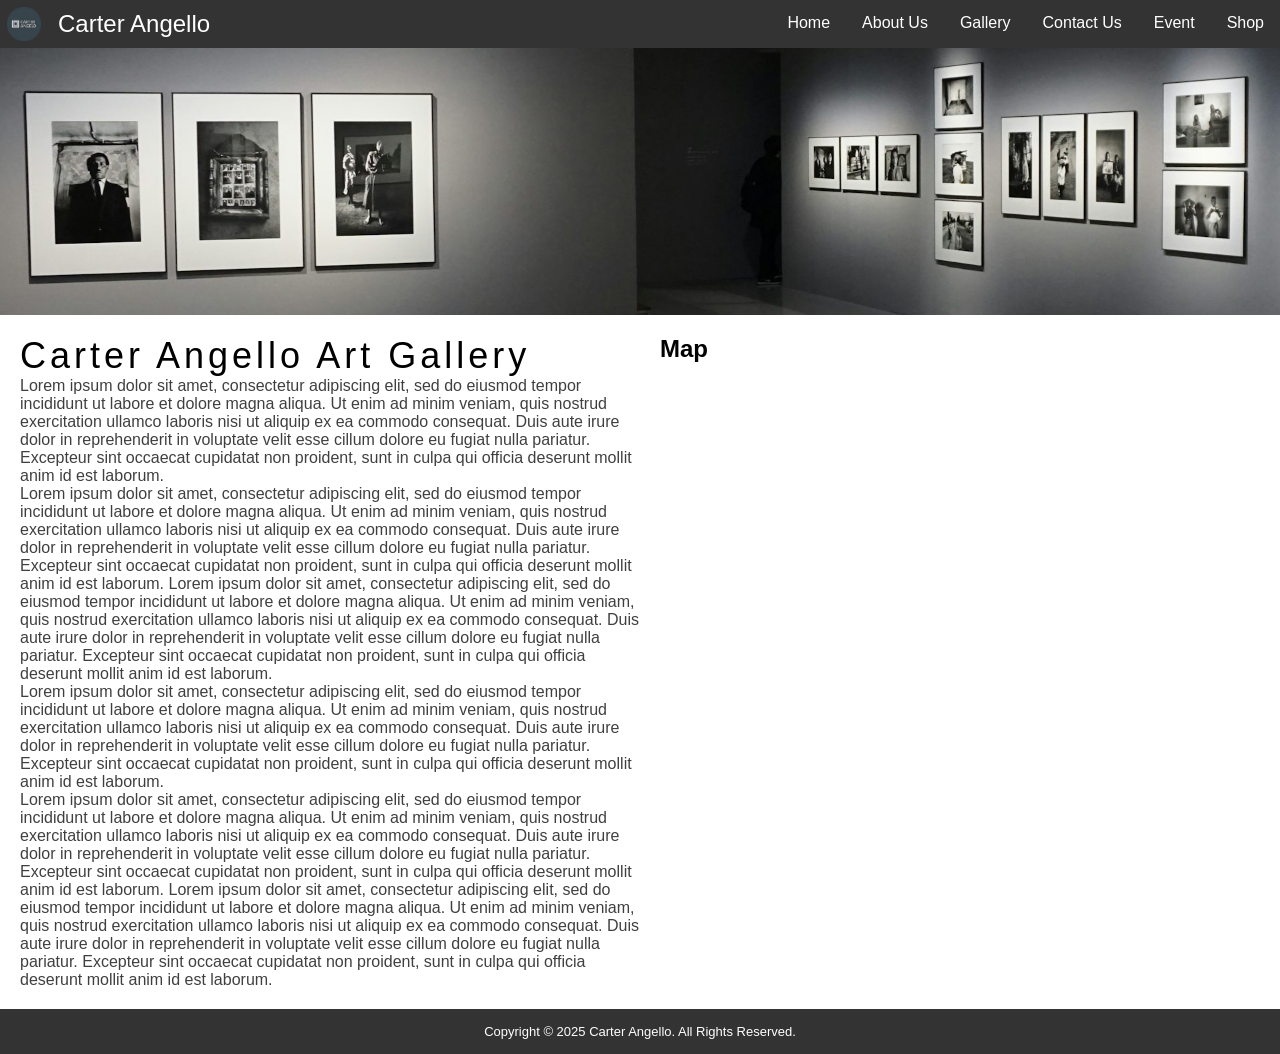
==== index.html @ fa684548 "basic files yes" ====
<!DOCTYPE html>
<html lang="en">
    <head>
        <meta charset="utf-8">
        <title>Carter Angello | Home</title>
        <meta name="viewport" content="width=device-width, initial-scale=1.0">
        <link rel="stylesheet" href="style.css">
        <link rel="icon" href="/images/logo.ico">
    </head>
    <body>

		<ul class="topnav">
			<li class="logo-container">
				<img src="images/logo.png" class="logo" height="6%" width="6%">
				<p>Carter Angello</p>
			</li>
			<ul class="topnav-links">
				<li><a href="./index.html">Home</a></li>
				<li><a href="./pages/about.html">About Us</a></li>
				<li><a href="./pages/gallery.html">Gallery</a></li>
				<li><a href="./pages/contact.html">Contact Us</a></li>
				<li><a href="./pages/event.html">Event</a></li>
				<li><a href="./pages/shop.html">Shop</a></li>
			</ul>
		</ul>
		
        <section>
            <img class="mySlides" src="images/gallery1.jpg" style="width: 100%;">
            <img class="mySlides" src="images/gallery2.jpg" style="width: 100%;">
            <img class="mySlides" src="images/gallery3.jpg" style="width: 100%;">
            </section>

        
		
		<div class="home-content">
			<section class="home-page-text">
					<h2 class="title">Carter Angello Art Gallery</h2>
					<p class="subtext">
						Lorem ipsum dolor sit amet, consectetur adipiscing elit, sed do eiusmod tempor incididunt ut labore et dolore magna aliqua. Ut enim ad minim veniam, quis nostrud exercitation ullamco laboris nisi ut aliquip ex ea commodo consequat. Duis aute irure dolor in reprehenderit in voluptate velit esse cillum dolore eu fugiat nulla pariatur. Excepteur sint occaecat cupidatat non proident, sunt in culpa qui officia deserunt mollit anim id est laborum.
					</p>
					<p class="subtext">
						Lorem ipsum dolor sit amet, consectetur adipiscing elit, sed do eiusmod tempor incididunt ut labore et dolore magna aliqua. Ut enim ad minim veniam, quis nostrud exercitation ullamco laboris nisi ut aliquip ex ea commodo consequat. Duis aute irure dolor in reprehenderit in voluptate velit esse cillum dolore eu fugiat nulla pariatur. Excepteur sint occaecat cupidatat non proident, sunt in culpa qui officia deserunt mollit anim id est laborum. Lorem ipsum dolor sit amet, consectetur adipiscing elit, sed do eiusmod tempor incididunt ut labore et dolore magna aliqua. Ut enim ad minim veniam, quis nostrud exercitation ullamco laboris nisi ut aliquip ex ea commodo consequat. Duis aute irure dolor in reprehenderit in voluptate velit esse cillum dolore eu fugiat nulla pariatur. Excepteur sint occaecat cupidatat non proident, sunt in culpa qui officia deserunt mollit anim id est laborum.
					</p>
					<p class="subtext">
						Lorem ipsum dolor sit amet, consectetur adipiscing elit, sed do eiusmod tempor incididunt ut labore et dolore magna aliqua. Ut enim ad minim veniam, quis nostrud exercitation ullamco laboris nisi ut aliquip ex ea commodo consequat. Duis aute irure dolor in reprehenderit in voluptate velit esse cillum dolore eu fugiat nulla pariatur. Excepteur sint occaecat cupidatat non proident, sunt in culpa qui officia deserunt mollit anim id est laborum.
					</p>
					<p class="subtext">
						Lorem ipsum dolor sit amet, consectetur adipiscing elit, sed do eiusmod tempor incididunt ut labore et dolore magna aliqua. Ut enim ad minim veniam, quis nostrud exercitation ullamco laboris nisi ut aliquip ex ea commodo consequat. Duis aute irure dolor in reprehenderit in voluptate velit esse cillum dolore eu fugiat nulla pariatur. Excepteur sint occaecat cupidatat non proident, sunt in culpa qui officia deserunt mollit anim id est laborum. Lorem ipsum dolor sit amet, consectetur adipiscing elit, sed do eiusmod tempor incididunt ut labore et dolore magna aliqua. Ut enim ad minim veniam, quis nostrud exercitation ullamco laboris nisi ut aliquip ex ea commodo consequat. Duis aute irure dolor in reprehenderit in voluptate velit esse cillum dolore eu fugiat nulla pariatur. Excepteur sint occaecat cupidatat non proident, sunt in culpa qui officia deserunt mollit anim id est laborum.
					</p>
			</section>

			<div class="map-container">
				<h2>Map</h2>
				<iframe src="https://www.google.com/maps/embed?pb=!1m18!1m12!1m3!1d898.5036097395877!2d-0.12862052497859588!3d51.5084655289097!2m3!1f0!2f0!3f0!3m2!1i1024!2i768!4f13.1!3m3!1m2!1s0x487604ce176ac979%3A0x42af85654e23a0b4!2sThe%20National%20Gallery!5e1!3m2!1sen!2suk!4v1743511405072!5m2!1sen!2suk" width="600" height="450" style="border:0;" allowfullscreen="" loading="lazy" referrerpolicy="no-referrer-when-downgrade"></iframe>
			</div>
		</div>

        <footer>
            <div class="footer-text">
                Copyright &#169; 2025 Carter Angello. All Rights Reserved.
            </div>
        </footer>
        
        <script src="script.js">
        </script>

    </body>
</html>
---- style.css ----
* {
    margin: 0;
    padding: 0;
    box-sizing: border-box;
}

header {
    min-height: 50px;
    background: white;
}

body {
    font-family: "Alata", sans-serif;
    font-weight: 400;
    font-style: normal;
    margin: 0;
    padding: 0;
    height: 100%;
    position: relative;
    min-height: 100vh;
}

body {
    display: flex;
    flex-direction: column;
    height: 100vh;
}

html body {
    height: 100%;
    margin: 0;
    display: flex;
    flex-direction: column;
}

body > .home-content {
    flex: 1;
}

footer {
    background-color: #333;
    color: white;
    margin: 0;
    padding: 15px 15px;
    align-content: center;
}

.footer-text{
    color: white;
    text-align: center;
    font-size: small;
}

.title {
    letter-spacing: 4px;
    font-family: "Alata", sans-serif;
    font-weight: 400;
    font-style: normal;
    font-size: 36px;
}

.subtext {
    opacity: 75%;
    font-size: 16px;
}

.logo-container {
    display: flex;
    align-items: center;
}

.logo-container img {
    padding: 7px;
    height: auto;
    width: 3rem;
    margin-right: 10px; /* Adds space between the logo and text */
}

.logo-container p {
    color: white;
    font-size: 1.5rem; /* Adjust size as needed */
    margin: 0;
}

.logo {
    display: flex;
}

.home-page-text {
    flex: 2;
}

.map-container {
    flex: 1;
    max-width: 600px;
}

.text-container {
    padding: 20px;
    margin: auto;
    text-align: center;
    max-width: 35%;
}

.home-content {
    display: flex;
    align-items: flex-start;
    justify-content: space-between;
    gap: 20px;
    padding: 20px;
}

.content {
    flex-grow: 1;
}

body {
    display: flex;
    flex-direction: column;
    height: 100vh;
}

.content {
    flex: 1;
    padding: 20px;
}

footer {
    background-color: #333;
    color: white;
    padding: 15px 0;
    text-align: center;
}

/* RESPONSIVE IMAGE GALLERY */
.row {
    display: flex;
    flex-wrap: wrap;
    padding: 0 4px;
  }
  
  .column {
    flex: 25%;
    max-width: 25%;
    padding: 0 4px;
  }
  
  .column img {
    margin-top: 8px;
    vertical-align: middle;
    width: 100%;
  }
  
  @media screen and (max-width: 800px) {
    .column {
      flex: 50%;
      max-width: 50%;
    }
  }
  
  @media screen and (max-width: 600px) {
    .column {
      flex: 100%;
      max-width: 100%;
    }
  }

.content {
    text-align: center;
    padding-top: 60px;
}

/* CONTACT */

.contact {
    max-width: 400px;
    margin: 0 auto;
    padding: 20px;
    border: 1px solid #ccc;
    border-radius: 8px;
    background-color: #f9f9f9;
    display: flex;
    flex-direction: column;
    gap: 15px;
}

.form-field {
    display: flex;
    flex-direction: column;
    align-items: flex-start;
}

label {
    font-size: 14px;
    margin-bottom: 5px;
    align-self: flex-start;
}

input[type="text"], input[type="email"], textarea {
    padding: 10px;
    font-size: 14px;
    border-radius: 8px;
    border: 1px solid #ccc;
    width: 100%;
    box-sizing: border-box;
    transition: all 0.3s ease;
}

input[type="text"]:focus, input[type="email"]:focus, textarea:focus {
    border-color: #3498db;
    box-shadow: 0 0 8px rgba(52, 152, 219, 0.6);
    outline: none;
}

input[type="text"]:hover, input[type="email"]:hover, textarea:hover {
    border-color: #2980b9;
    background-color: #ecf0f1;
}

input[type="submit"] {
    padding: 10px 15px;
    font-size: 16px;
    background-color: #3498db;
    color: white;
    border: none;
    border-radius: 8px;
    cursor: pointer;
    transition: backround-color 0.3s;
    width: 100%;
}

input[type="submit"]:hover {
    background-color: #2980b9;
}

textarea {
    min-height: 100px;
    resize: vertical;
    overflow: hidden;
    white-space: pre-wrap;
    word-wrap: break-word;
    font-family: "Alata", sans-serif;
    font-weight: 400;
    font-style: normal;
}

textarea:focus {
    border-color: #3498db;
    outline: none;
}

.events-content {
    text-align: left;
    
}

.calender-embed {
    padding: 20px;
}

.calender-embed iframe {
    max-width: 30%;
    height: 350px;
    border: none;
    border-radius: 8px;
    box-shadow: 0 4px 10px rgba(0, 0 ,0, 0.1);
}

.events-container {
    display: flex;
    flex-wrap: wrap;
    gap: 16px;
    justify-content: center;
    padding: 20px;
}

.event-card {
    flex: 1 1 300px;
    max-width: 100%;
    box-sizing: border-box;
    background-color: #f9f9f9;
    border-radius: 8px;
    padding: 16px;
    box-shadow: 0 2px 8px rgba(0, 0, 0, 0.1);
    transition: transform 0.2s ease;
}

.event-card:hover {
    transform: translateY(-5px);
    background-color: #e0e0e0;
	cursor: pointer;
}

@media (max-width: 768px) {
    .event-card {
      min-width: 80%; /* Larger cards on mobile */
    }
  }

.event-card h3 {
    font-size: clamp(1rem, 2vw, 1.25rem);
}
.event-card p {
    font-size: clamp(0.9rem, 1.5vw, 1rem);
}

.events-title {
    padding-left: 20px;
}

/* Shop Page */

    /* the modal */

.modal {
    display: none;
    position: fixed;
    z-index: 1;
    left: 0;
    top: 0;
    width: 100%;
    height: 100%;
    overflow: auto;
    background-color: rgba(0, 0, 0, 0.8);
}

.modal-content {
    margin: auto;
    display: block;
    max-width: 80%;
    max-height: 80%;
}

#caption {
    text-align: center;
    color: #fff;
    padding: 10px 0;
    font-size: 20px;
}

.close {
    position: absolute;
    top: 1rem;
    right: 2rem;
    color: #fff;
    font-size: 40px;
    font-weight: bold;
    cursor: pointer;
    transition: transform 0.3s ease;
}

.close:hover, .close:focus {
    color: #f1f1f1;
    text-decoration: none;
    cursor: pointer;
    transform: scale(1.1);
}

.thumbnail {
    transition: transform 0.3s ease, box-shadow 0.3s ease;
}

.thumbnail:hover {
    transform: scale(1.01);
    box-shadow: 0 4px 20px rgba(0, 0, 0, 0.5);
    cursor: pointer;
}

    /* button */

.modal-button {
    margin-top: 20px;
    padding: 10px 20px;
    background-color: #003366;
    color: white;
    border: none;
    border-radius: 5px;
    font-size: 16px;
    cursor: pointer;
    transition: background-color 0.3s ease;
}

.modal-button:hover {
    background-color: #002244;
}

/* Social Links */

.socials-container {
    padding-top: 10px;
    align-self: center;
    display: flex;
}

.icons {
    flex: 1;
}

.icons img {
    height: auto;
    width: 2rem;
    transition: transform 0.3s ease;
}

.icons img:hover {
    transform: scale(1.1);
    cursor: pointer;
}

@media screen and (max-width: 800px) {

    .logo-container {
        text-align: center;
    }

    .home-content {
        flex-direction: column;
    }
    .home-page-text {
        margin-top: 0;
        text-align: center;
    }

    .logo-container {
        padding: 0;
        margin: 0;
        height: 6
    }

    .logo-container img {
        margin: 0;
    }

    .map-container iframe {
        width: 114%;
    }
}

.video-container {
    display: flex;
    justify-content: center;
    align-items: center;
}

.video-container video {
    width: 100%;
    max-width: 90vw;
    height: auto;
    border-radius: 10px;
    box-shadow: 0 4px 8px rgba(0, 0, 0, 0.5);
}

.video-container video:hover {
    cursor: pointer;
}

/* Topnav */

ul.topnav {
    list-style-type: none;
    margin: 0;
    padding: 0;
    overflow: hidden;
    background-color: #333;
}

ul.topnav.il, .logo-container, .topnav-links {
    margin: 1;
}

.logo-container {
    float: left;
}

.topnav-links {
    float: right;
}

.topnav-links li a {
    display: block;
    color: white;
    text-align: center;
    padding: 14px 16px;
    text-decoration: none;
}

.topnav-links {
    text-decoration: none;
    list-style-type: none;
    overflow: hidden;
    margin: 0;
    padding: 0;
    display: flex;
}

ul.topnav li a:hover:not(.active) {background-color: #111;}

ul.topnav li a.active {background-color: #04AA6D;}

ul.topnav li.right {float: right;}

@media screen and (max-width: 800px) {
    .logo-container, .topnav-links, .topnav-links li {
        float: none;
    }
    .topnav-links {
        overflow: none;
        flex-direction: column;
    }

    .logo-container {
        width: auto;
        justify-content: center;
    }

    .logo-container img {
        height: auto;
        width: 2.5rem;
    }

    .logo-container p {
        font-size: x-large;
        padding-left: 10px;
    }

    ul.topnav {
        padding-top: 10px;
    }

    .text-container {
        max-width: 90%;
    }

    .icons img {
        height: auto;
        width: 10%;
    }

    .calender-embed iframe {
        max-width: 100%;
    }

    .shop-items {
        display: flex;
        flex-direction: column;
    }
    
    .shop-items img {
        padding-top: 10px;
    }

    .close {
        top: 1rem;
        right: 0.75rem;
    }

    .modal-button {
        transition: background-color 0.3s ease;
    }

    .modal-button:focus {
        background-color: #002244;
    }

    .thumbnail {
        transition: transform 0.3s ease, box-shadow 0.3s ease;
    }

    .thumbnail:hover {
        transform: scale(1.01);
        box-shadow: 0 4px 20px rgba(0, 0, 0, 0.5);
    }
}
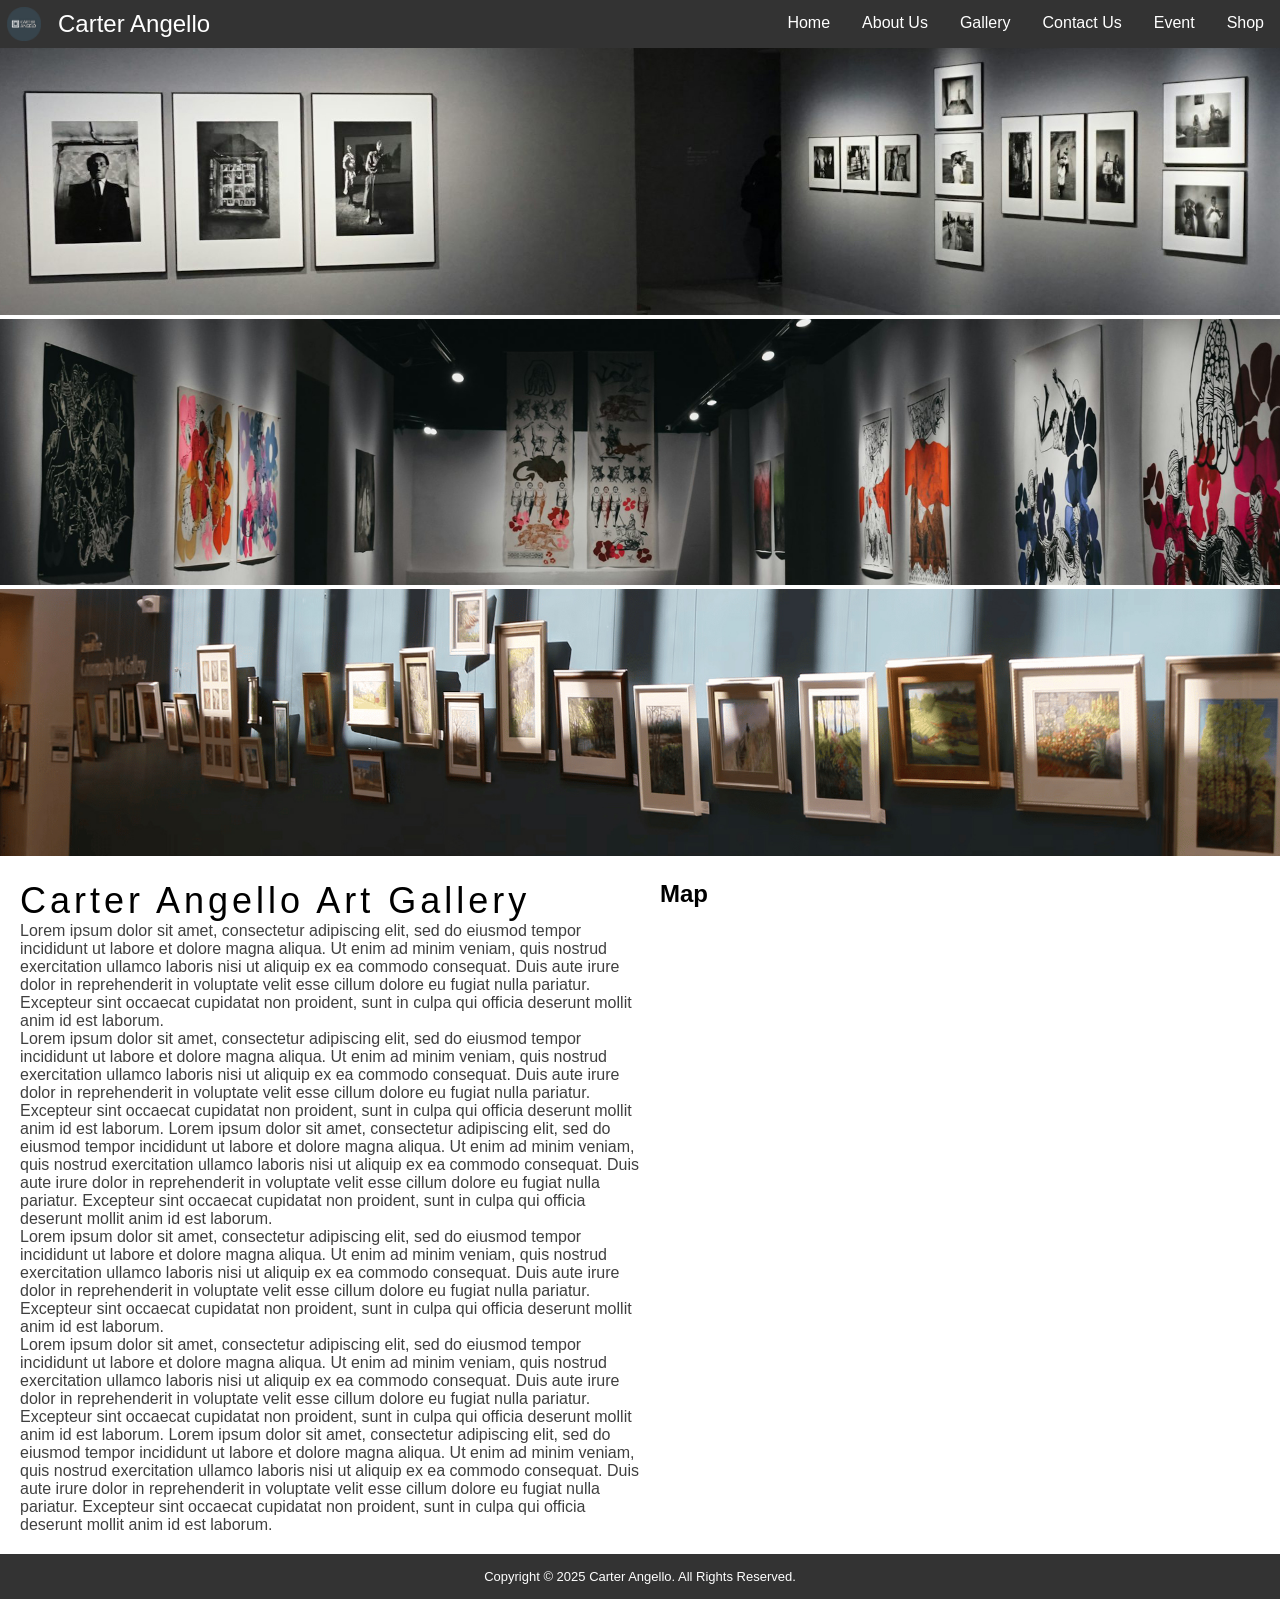
==== commit 2dd7edce: "Update index.html" ====
--- a/index.html
+++ b/index.html
@@ -61,8 +61,8 @@
             </div>
         </footer>
         
-        <script src="script.js">
+        <script src="../carter-angello/script.js">
         </script>
 
     </body>
-</html>+</html>
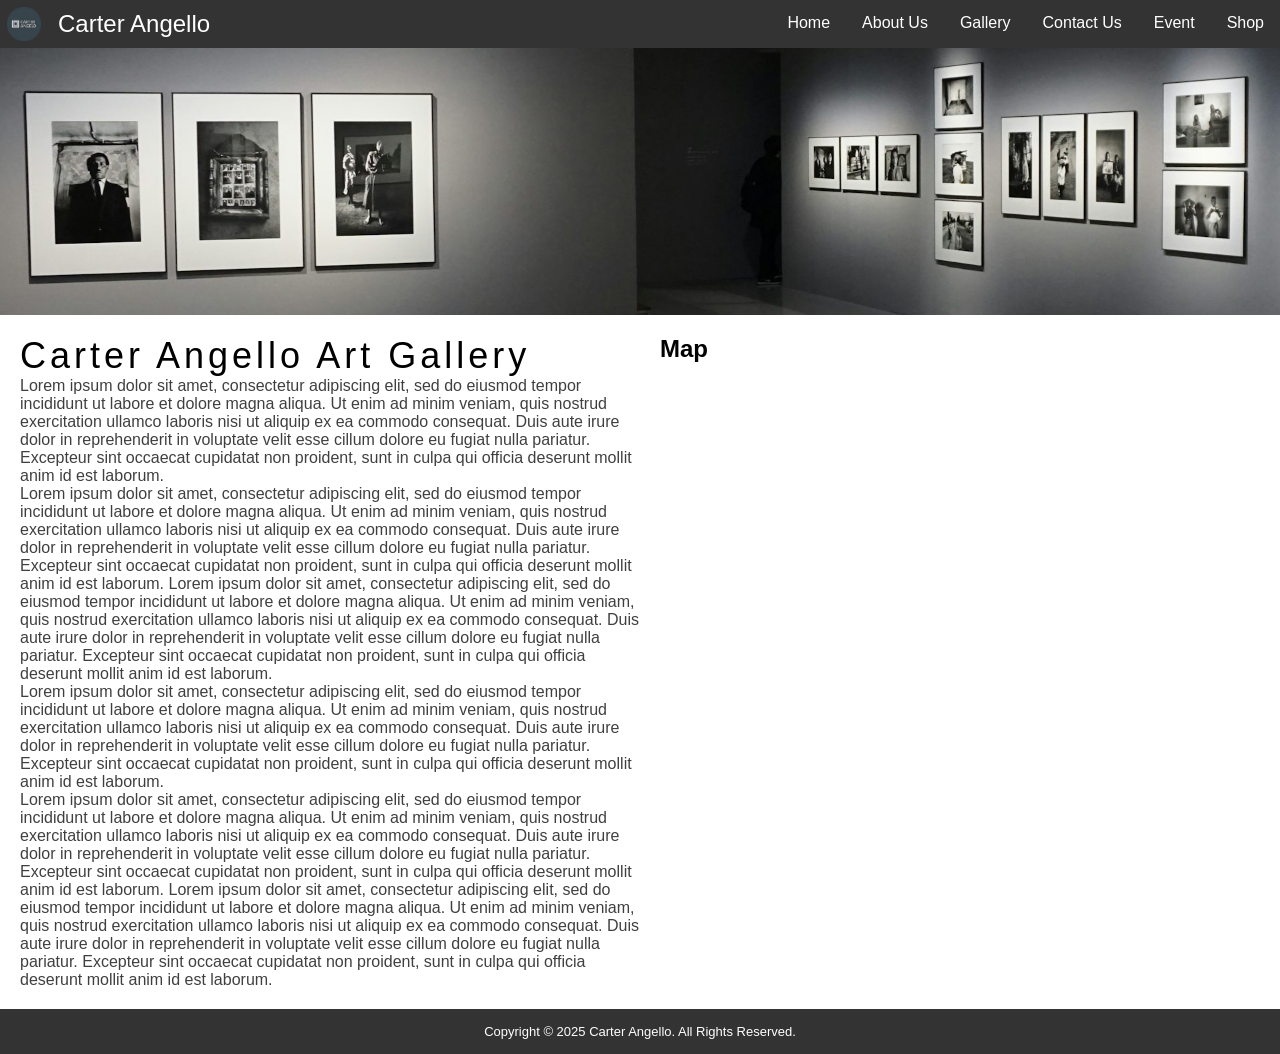
==== commit c75a7760: "Update index.html" ====
--- a/index.html
+++ b/index.html
@@ -5,7 +5,7 @@
         <title>Carter Angello | Home</title>
         <meta name="viewport" content="width=device-width, initial-scale=1.0">
         <link rel="stylesheet" href="style.css">
-        <link rel="icon" href="/images/logo.ico">
+        <link rel="icon" href="./images/logo.ico">
     </head>
     <body>
 
@@ -61,7 +61,7 @@
             </div>
         </footer>
         
-        <script src="../carter-angello/script.js">
+        <script src="./script.js">
         </script>
 
     </body>
